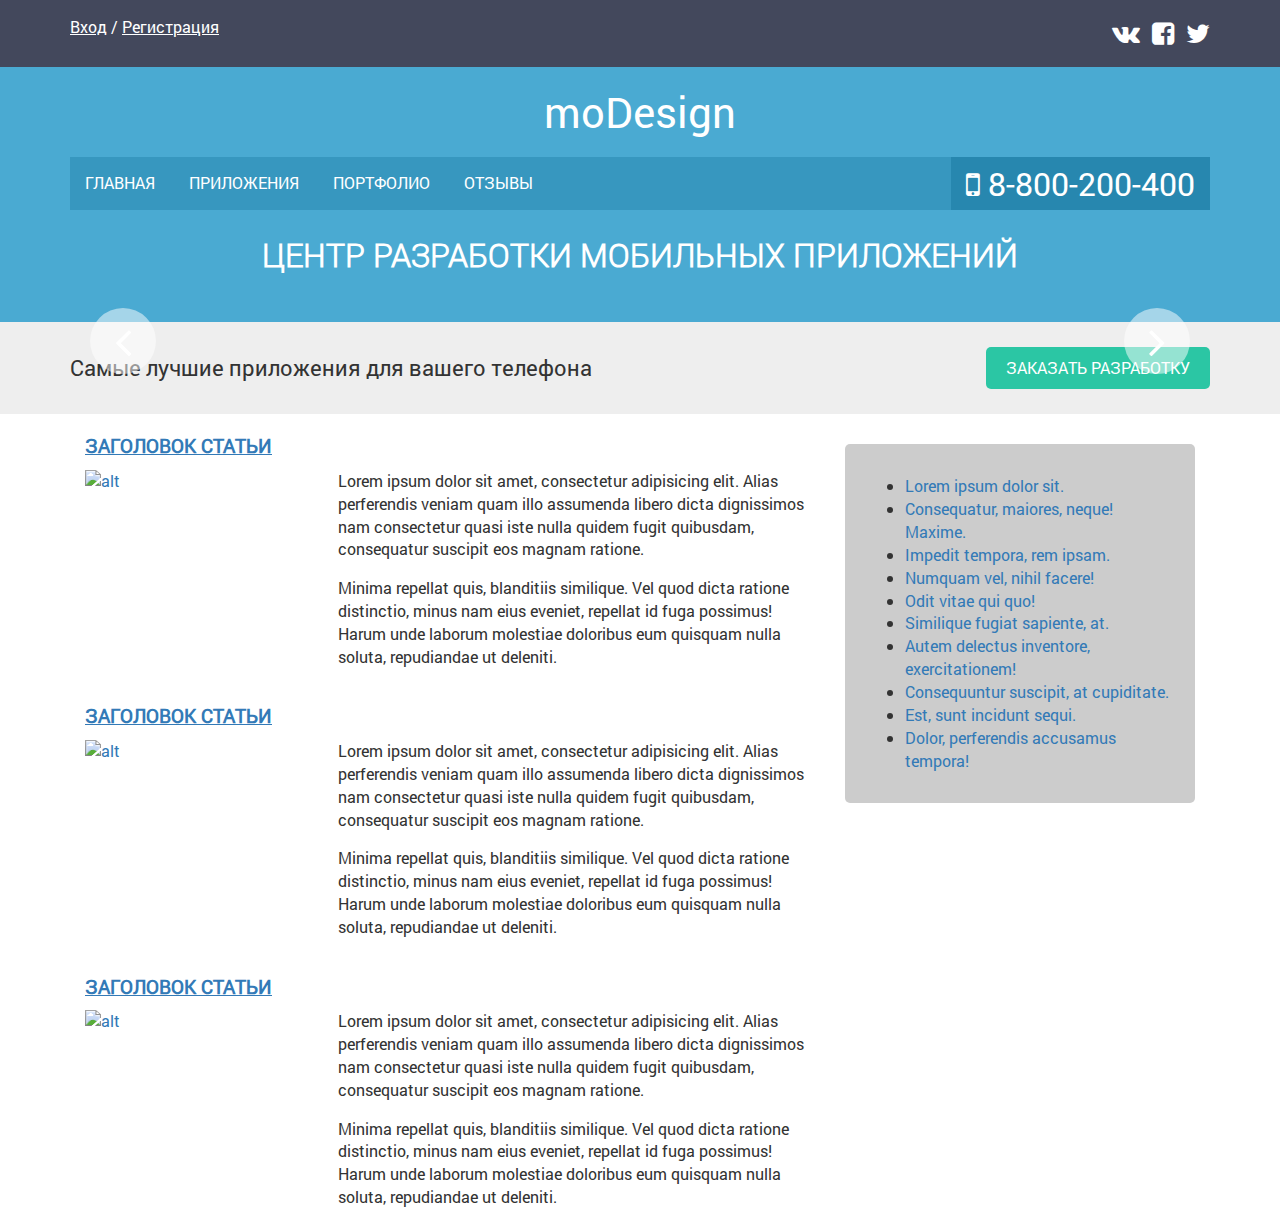
==== Modesign/index.html @ 46e277bc "first commit" ====
<!DOCTYPE html>
<!--[if lt IE 7]><html lang="ru" class="lt-ie9 lt-ie8 lt-ie7"><![endif]-->
<!--[if IE 7]><html lang="ru" class="lt-ie9 lt-ie8"><![endif]-->
<!--[if IE 8]><html lang="ru" class="lt-ie9"><![endif]-->
<!--[if gt IE 8]><!-->
<html lang="ru">
<!--<![endif]-->
<head>
	<meta charset="utf-8" />
	<title>Заголовок</title>
	<meta name="description" content="" />
	<meta http-equiv="X-UA-Compatible" content="IE=edge" />
	<meta name="viewport" content="width=device-width, initial-scale=1.0" />
	<link rel="shortcut icon" href="favicon.png" />
	<link rel="stylesheet" href="libs/bootstrap/bootstrap-grid-3.3.1.min.css" />
	<link rel="stylesheet" href="libs/font-awesome-4.2.0/css/font-awesome.min.css" />
	<link rel="stylesheet" href="libs/fancybox/jquery.fancybox.css" />
	<link rel="stylesheet" href="libs/owl-carousel/owl.carousel.css" />
	<link rel="stylesheet" href="libs/countdown/jquery.countdown.css" />
	<link rel="stylesheet" href="css/fonts.css" />
	<link rel="stylesheet" href="css/main.css" />
	<link rel="stylesheet" href="css/media.css" />
</head>
<body>
	<header class="top_header">
		<div class="header_topline">
			
			<div class="container">
				<div class="col-md-12">
					<div class="row">
						<button class="auth_buttons hidden-md hidden-lg hidden-sm"><i class="fa fa-user"></i></button>
						<div class="top_links">
							<a href="#">Вход</a> /
							<a href="#">Регистрация</a>
						</div>
						<div class="soc_buttons">
							<a href="#"><i class="fa fa-vk"></i></a>
							<a href="#"><i class="fa fa-facebook-square"></i></a>
							<a href="#"><i class="fa fa-twitter"></i></a>
						</div>
					</div>
				</div>
			</div>
		</div>
		<div class="container">
			<div class="col-md-12">
				<div class="row">
					<a href="#" class="logo">moDesign</a>								
					<nav class="maian_mnu clearfix">
						<button class="main_mnu_button hidden-md hidden-lg"><i class="fa fa-bars"></i></button>
						<ul>
							<li clas="active"><a href="#">Главная</a></li>
							<li><a href="#">Приложения</a></li>
							<li><a href="#">Портфолио</a></li>
							<li><a href="#">Отзывы</a></li>
						</ul>
						<div class="top_contacts"><i class="fa fa-mobile"></i> 8-800-200-400
						</div>
					</nav>
					<h1>Центр разработки мобильных приложений</h1>	
					<div class="sider_container">
						<div class="next_button"><i class="fa fa-angle-right"></i></div>
						<div class="prev_button"><i class="fa fa-angle-left"></i></div>
						<div class="carousel">
							<div class="slide_item"><img src="D:\MOE\Koding\template_bootstrap\images\33.jpg" alt></div>
							<div class="slide_item"><img src="D:\MOE\Koding\template_bootstrap\images\22.jpg" alt></div>
							<div class="slide_item"><img src="D:\MOE\Koding\template_bootstrap\images\33.jpg" alt></div>
							<div class="slide_item"><img src="D:\MOE\Koding\template_bootstrap\images\22.jpg" alt></div>
						</div>
					</div>
				</div>
			</div>
		</div>
	</header>
	<section class="order">
		<div class="container">
			<div class="row">
				<div class="col-md-7">
					<div class="sell_descr">
						Самые лучшие приложения для вашего телефона
					</div>
				</div>
				<div class="col-md-5">
					<div class="sell_right">
						<a  href="#callback" class="button fancybox">Заказать разработку</a>
					</div>
				</div>
			</div>
		</div>
	</section> 
	<section class="main_content">
		<div class="container">
			<div class="col-md-8">
				<div class="content-text">
					<div class="blog_item">
						<div class="row">
							<div class="col-md-12">
								<h3><a href="#">Заголовок статьи</a></h3>
							</div>
							<div class="col-md-4">
								<a href="#"><img src="D:\MOE\Koding\template_bootstrap\images\33.jpg" alt="alt"></a> 
							</div>
							<div class="col-md-8">
								<p>Lorem ipsum dolor sit amet, consectetur adipisicing elit. Alias perferendis veniam quam illo assumenda libero dicta dignissimos nam consectetur quasi iste nulla quidem fugit quibusdam, consequatur suscipit eos magnam ratione.</p>
								<p>Minima repellat quis, blanditiis similique. Vel quod dicta ratione distinctio, minus nam eius eveniet, repellat id fuga possimus! Harum unde laborum molestiae doloribus eum quisquam nulla soluta, repudiandae ut deleniti.</p>
							</div>
						</div>
					</div>
					<div class="blog_item">
						<div class="row">
							<div class="col-md-12">
								<h3><a href="#">Заголовок статьи</a></h3>
							</div>
							<div class="col-md-4">
								<a href="#"><img src="D:\MOE\Koding\template_bootstrap\images\33.jpg" alt="alt"></a> 
							</div>
							<div class="col-md-8">
								<p>Lorem ipsum dolor sit amet, consectetur adipisicing elit. Alias perferendis veniam quam illo assumenda libero dicta dignissimos nam consectetur quasi iste nulla quidem fugit quibusdam, consequatur suscipit eos magnam ratione.</p>
								<p>Minima repellat quis, blanditiis similique. Vel quod dicta ratione distinctio, minus nam eius eveniet, repellat id fuga possimus! Harum unde laborum molestiae doloribus eum quisquam nulla soluta, repudiandae ut deleniti.</p>
							</div>
						</div>
					</div>
					<div class="blog_item">
						<div class="row">
							<div class="col-md-12">
								<h3><a href="#">Заголовок статьи</a></h3>
							</div>
							<div class="col-md-4">
								<a href="#"><img src="D:\MOE\Koding\template_bootstrap\images\33.jpg" alt="alt"></a> 
							</div>
							<div class="col-md-8">
								<p>Lorem ipsum dolor sit amet, consectetur adipisicing elit. Alias perferendis veniam quam illo assumenda libero dicta dignissimos nam consectetur quasi iste nulla quidem fugit quibusdam, consequatur suscipit eos magnam ratione.</p>
								<p>Minima repellat quis, blanditiis similique. Vel quod dicta ratione distinctio, minus nam eius eveniet, repellat id fuga possimus! Harum unde laborum molestiae doloribus eum quisquam nulla soluta, repudiandae ut deleniti.</p>
							</div>
						</div>
					</div>
				</div>
			</div>
			<div class="col-md-4">
				<aside class="right_aside">
				<ul>
					<li><a href="#">Lorem ipsum dolor sit.</a></li>
					<li><a href="#">Consequatur, maiores, neque! Maxime.</a></li>
					<li><a href="#">Impedit tempora, rem ipsam.</a></li>
					<li><a href="#">Numquam vel, nihil facere!</a></li>
					<li><a href="#">Odit vitae qui quo!</a></li>
					<li><a href="#">Similique fugiat sapiente, at.</a></li>
					<li><a href="#">Autem delectus inventore, exercitationem!</a></li>
					<li><a href="#">Consequuntur suscipit, at cupiditate.</a></li>
					<li><a href="#">Est, sunt incidunt sequi.</a></li>
					<li><a href="#">Dolor, perferendis accusamus tempora!</a></li>
				</ul>
			</aside>
			</div>
		</div>
	</section>
	<div class="hidden">
		<form  id="callback" class="pop_form">
			<h3>Заказать обратный звонок</h3>
			<input type="text" name="name" placeholder="Ваше имя..." required/> 
			<input type="text" name="phone" placeholder="Ваш телефон..." required/>
			<button class="button">Заказать</button>
		</form>
	</div>
	<!--[if lt IE 9]>
	<script src="libs/html5shiv/es5-shim.min.js"></script>
	<script src="libs/html5shiv/html5shiv.min.js"></script>
	<script src="libs/html5shiv/html5shiv-printshiv.min.js"></script>
	<script src="libs/respond/respond.min.js"></script>
	<![endif]-->
	<script src="libs/jquery/jquery-1.11.1.min.js"></script>
	<script src="libs/jquery-mousewheel/jquery.mousewheel.min.js"></script>
	<script src="libs/fancybox/jquery.fancybox.pack.js"></script>
	<script src="libs/waypoints/waypoints-1.6.2.min.js"></script>
	<script src="libs/scrollto/jquery.scrollTo.min.js"></script>
	<script src="libs/owl-carousel/owl.carousel.min.js"></script>
	<script src="libs/countdown/jquery.plugin.js"></script>
	<script src="libs/countdown/jquery.countdown.min.js"></script>
	<script src="libs/countdown/jquery.countdown-ru.js"></script>
	<script src="libs/landing-nav/navigation.js"></script>
	<script src="js/common.js"></script>
	<!-- Yandex.Metrika counter --><!-- /Yandex.Metrika counter -->
	<!-- Google Analytics counter --><!-- /Google Analytics counter -->
</body>
</html>
---- Modesign/css/fonts.css ----
/* font-family: "RobotoRegular"; */
@font-face {
	font-family: "RobotoRegular";
	src: url("../fonts/RobotoRegular/RobotoRegular.eot");
	src: url("../fonts/RobotoRegular/RobotoRegular.eot?#iefix")format("embedded-opentype"),
	url("../fonts/RobotoRegular/RobotoRegular.woff") format("woff"),
	url("../fonts/RobotoRegular/RobotoRegular.ttf") format("truetype");
	font-style: normal;
	font-weight: normal;
}
/* font-family: "RobotoLight"; */
@font-face {
	font-family: "RobotoLight";
	src: url("../fonts/RobotoLight/RobotoLight.eot");
	src: url("../fonts/RobotoLight/RobotoLight.eot?#iefix")format("embedded-opentype"),
	url("../fonts/RobotoLight/RobotoLight.woff") format("woff"),
	url("../fonts/RobotoLight/RobotoLight.ttf") format("truetype");
	font-style: normal;
	font-weight: normal;
}
/* font-family: "RobotoMedium"; */
@font-face {
	font-family: "RobotoMedium";
	src: url("../fonts/RobotoMedium/RobotoMedium.eot");
	src: url("../fonts/RobotoMedium/RobotoMedium.eot?#iefix")format("embedded-opentype"),
	url("../fonts/RobotoMedium/RobotoMedium.woff") format("woff"),
	url("../fonts/RobotoMedium/RobotoMedium.ttf") format("truetype");
	font-style: normal;
	font-weight: normal;
}
/* font-family: "RobotoBold"; */
@font-face {
	font-family: "RobotoBold";
	src: url("../fonts/RobotoBold/RobotoBold.eot");
	src: url("../fonts/RobotoBold/RobotoBold.eot?#iefix")format("embedded-opentype"),
	url("../fonts/RobotoBold/RobotoBold.woff") format("woff"),
	url("../fonts/RobotoBold/RobotoBold.ttf") format("truetype");
	font-style: normal;
	font-weight: normal;
}
---- Modesign/css/main.css ----
*::-webkit-input-placeholder {
	color: #666;
	opacity: 1;
}
*:-moz-placeholder {
	color: #666;
	opacity: 1;
}
*::-moz-placeholder {
	color: #666;
	opacity: 1;
}
*:-ms-input-placeholder {
	color: #666;
	opacity: 1;
}

body input:focus:required:invalid,
body textarea:focus:required:invalid {
	
}
body input:required:valid,
body textarea:required:valid {
	
}
body {
	font-family: "RobotoRegular", sans-serif;
	font-size: 16px;
}
.header_topline{
	background-color: #43485C;
	padding: 15px 0;
	color: #fff;
}
.header_topline a {
	color: #fff;
}
.top_links{
	display: inline-block;
	vertical-align: middle;
	z-index: 10;
}
.top_links a{
	text-decoration: underline;
}
.top_links a:hover {
	text-decoration: none;
}
.soc_buttons{
	float: right ;
}
.soc_buttons > a {
    font-size: 26px;
    margin-left: 8px;
}
.auth_buttons,
.main_mnu_button
 {
    border: none;
    background-color: transparent;
    font-size: 26px;
}
.main_mnu_button{
	color: #fff;
	padding: 8px 15px 0;
}
 .logo{
	display: block;
	padding : 15px 0 ;
	color: white ;
	font-size: 42px;
	text-align:center ;
}
.top_header {
	background-color: #4AAAD2;
}
.maian_mnu {
background-color: #3797bf;
color: #fff;
	margin-bottom:20px ;
}
.maian_mnu a {
color: #fff;
padding: 15px ;
display: block;
-webkit-transition: all .25s;
-o-transition: all .25s;
transition: all .25s;
}
.maian_mnu a:hover {
background-color: #2787af;
}
.maian_mnu ul{
	margin: 0;
	padding: 0;
	list-style-type: none;
	float: left;
	text-transform: uppercase;
	z-index: 12;
}
.top_contacts {
    float: right;
    font-size: 32px;
    padding: 0 15px;
    background-color: #2787af;
    line-height: 53px;
}
.maian_mnu ul li{
	display: inline-block;
}
h1 {
	color: #fff;
	text-transform: uppercase;
	text-align: center;
	font-family: "RobotoLight";
}
.sider_container img{
	max-width:100% ;
}
.sider_container{
	position: relative;
}
.next_button ,
.prev_button {
	background-color: rgba(255,255,255,0.5);
	border-radius: 10em;
	color: #fff;
	cursor: pointer;
	font-size: 46px;
	padding: 0 25px;
	position: absolute;
	top: 40%;
	z-index: 10;
}
.next_button	{
	right: 20px;
}
.prev_button{
	left: 20px;
}
section.order {
	background-color: #eee;
	padding: 25px 0;
}
.sell_descr {
	font-size: 22px;
	padding-top: 5px;
}
.button {
	background-color: #2bc6a4;
	border: medium none;
	border-radius: 5px ;
	color: #fff;
	display: block;
	padding: 10px 20px;
	text-transform: uppercase;
	text-align: center;
}
.button:hover {
	background-color: #4feac8;
}
.button:active {
	background-color: #14af8d;
}
.sell_right .button {
	float: right;
}
.hidden {
	display: none;
}
.pop_form input[type=text] {
	display: block;
	line-height: 24px;
	margin: 0px auto 12px;
	width: 90%;
}
.pop_form .button {
	margin: auto;
}
.pop_form h3 {
	margin: 10px auto 15px;
	text-align: center;
	font-weight: normal;
	font-family: "RobotoBold";
}
.blog_item img {
	max-width: 100% ;
	margin-bottom: 20px;
}
.blog_item h3 {
	text-transform: uppercase;
	font-family: "RobotoRegular";
	margin-bottom: 10px;
}
.blog_item h3 a {
	text-decoration: underline;
}
.blog_item p {
	margin-top: 0;
}
.right_aside {
	padding: 15px 20px;
	border-radius: 5px;
	background-color: #ccc;
	margin-top: 30px;
}
---- Modesign/css/media.css ----
/*==========  Desktop First Method  ==========*/

/* Large Devices, Wide Screens */
@media only screen and (max-width : 1200px) {

}

/* Medium Devices, Desktops */
@media only screen and (max-width : 992px) {
	.sell_right .button {
		margin:  15px auto;
		float: none;
		max-width: 250px;
	}
.sell_descr {
	text-align: center;
}

	.maian_mnu ul{
		background-color: #3797bf;
		display: none;
		position: absolute;
		width: 100%;
	}
	.maian_mnu ul li{
		display: block;
	}

}

/* Small Devices, Tablets */
@media only screen and (max-width : 768px) {
	.top_links {
		background-color: #585d61 ;
		display: none;		
		margin-top: 15px ;
		padding: 14px;
		position: absolute;
		vertical-align:middle;
		width: 100%;
	}
	
}

/* Extra Small Devices, Phones */
@media only screen and (max-width : 480px) {

}

/* Custom, iPhone Retina */
@media only screen and (max-width : 320px) {

}


/*==========  Mobile First Method  ==========*/

/* Custom, iPhone Retina */
@media only screen and (min-width : 320px) {

}

/* Extra Small Devices, Phones */
@media only screen and (min-width : 480px) {

}

/* Small Devices, Tablets */
@media only screen and (min-width : 768px) {
.top_links {
	display: inline-block !important;
}
}

/* Medium Devices, Desktops */
@media only screen and (min-width : 992px) {
	.maian_mnu ul {
	display: inline-block !important;
}

}

 /* Large Devices, Wide Screens */
@media only screen and (min-width : 1200px) {

}
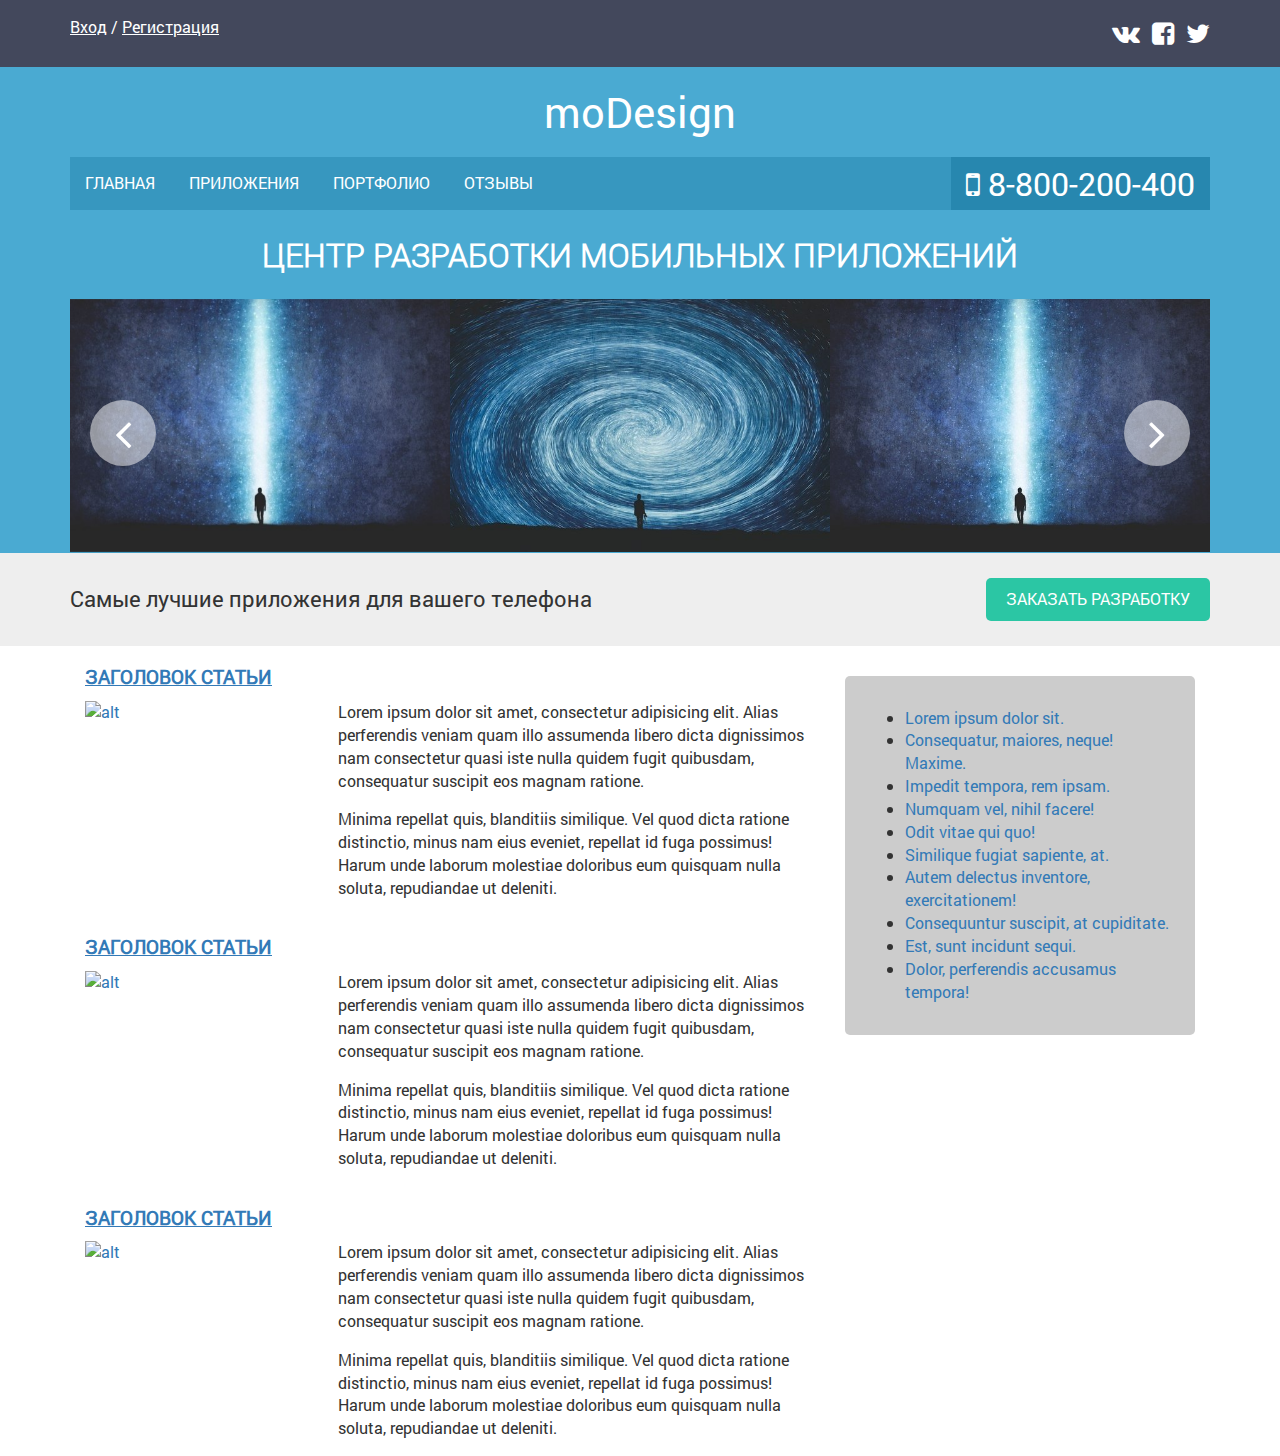
==== commit d50c0b7c: "first commit" ====
--- a/Modesign/index.html
+++ b/Modesign/index.html
@@ -62,10 +62,10 @@
 						<div class="next_button"><i class="fa fa-angle-right"></i></div>
 						<div class="prev_button"><i class="fa fa-angle-left"></i></div>
 						<div class="carousel">
-							<div class="slide_item"><img src="D:\MOE\Koding\template_bootstrap\images\33.jpg" alt></div>
-							<div class="slide_item"><img src="D:\MOE\Koding\template_bootstrap\images\22.jpg" alt></div>
-							<div class="slide_item"><img src="D:\MOE\Koding\template_bootstrap\images\33.jpg" alt></div>
-							<div class="slide_item"><img src="D:\MOE\Koding\template_bootstrap\images\22.jpg" alt></div>
+							<div class="slide_item"><img src="images/33.jpg" alt></div>
+							<div class="slide_item"><img src="images/22.jpg" alt></div>
+							<div class="slide_item"><img src="images/33.jpg" alt></div>
+							<div class="slide_item"><img src="images/22.jpg" alt></div>
 						</div>
 					</div>
 				</div>
